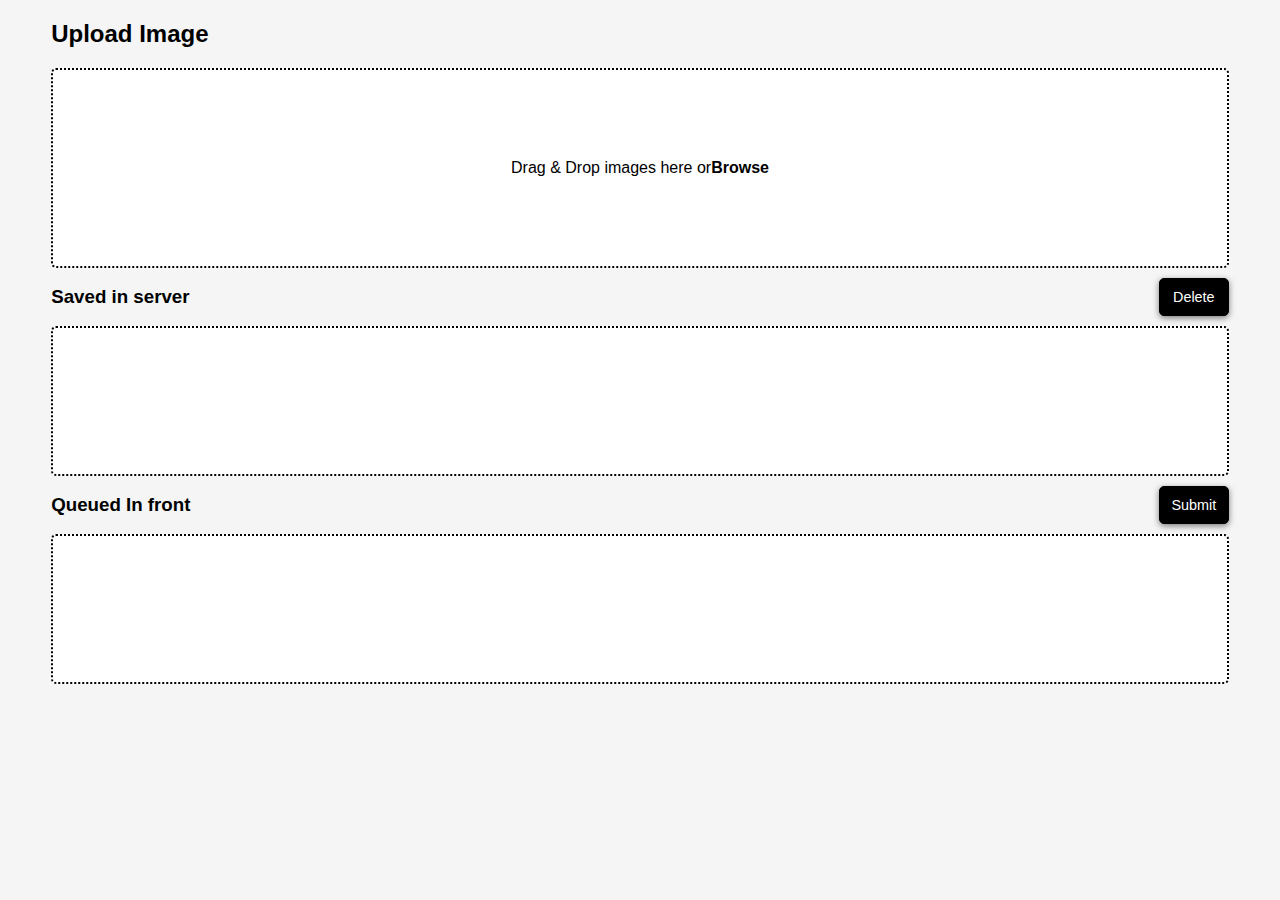
==== index.html @ f11d729c "upload,drag,drop and preview" ====
<!DOCTYPE html>
<html lang="en">
<head>
    <meta charset="UTF-8">
    <meta name="viewport" content="width=device-width, initial-scale=1.0">
    <title>Document</title>
    <link rel="stylesheet" href="style.css">
</head>
<body>
  <main class="app">
    <div class="header">
        <h2>Upload Image</h2>
    </div>
       <div class="input-div">
        <p>Drag & Drop images here or<span class="browse">Browse</span></p>
        <input type="file" class="file" multiple="multiple" accept="image/png,image/jpeg,img/jpg">
       </div>
   
   <form id="saved-form">
    <div class="header">
        <h3>Saved in server</h3>
        <button type="submit">Delete</button>
    </div>
    <div class="saved-div"></div>
   </form>
   <form id="queued-form">
    <div class="header">
        <h3>Queued In front</h3>
        <button type="submit">Submit</button>
    </div>
    <div class="queued-div"></div>
   </form>
  </main>
  <div class="image">
    <span onclick="deleteQueuedImage()"></span>
  </div>
  <div class="image">
    <span onclick="selectImagesFromUploaded()"></span>
  </div>
  <script>
    let queuedImagesArray=[];
    saveForm=document.querySelector("#saved-form"),
    queuedForm=document.querySelector("#queued-form"),
    savedDiv=document.querySelector(".saved-div"),
    queuedDiv=document.querySelector(".queued-div"),
    inputDiv=document.querySelector(".input-div"),
    input=document.querySelector(".input-div input"),
    serverMessage=document.querySelector(".server-message"),
    deleteImages=[];
    input.addEventListener("change",()=>{
        const files = input.files
        for(let  i=0;i<files.length;i++){
            queuedImagesArray.push(files[i])
        }
        queuedForm.reset()
        displayQueuedImages()
    });
    inputDiv.addEventListener("drop", (e) => {
        e.preventDefault();
        const files = e.dataTransfer.files;
        for (let i = 0; i < files.length; i++) {
            if (!files[i].type.match("image")) continue;
            if (queuedImagesArray.every((image) => image.name !== files[i].name))
                queuedImagesArray.push(files[i]);
        }
        displayQueuedImages();
    });
    function displayQueuedImages() {
        let images = "";
        queuedImagesArray.forEach((image, index) => {
            images += `<div class="image">
                <img src="${URL.createObjectURL(image)}" alt="image">
                <span onclick="deleteQueuedImage(${index})">&times;</span>
            </div>`;
        });
        queuedDiv.innerHTML = images; // Corrected innerHTML spelling
    }
    function selectImagesFromUploaded() {
        const uploadedImages = document.querySelectorAll('.image img');
        const selectedImages = [];
        
        uploadedImages.forEach(image => {
            const isSelected = confirm(`Do you want to select this image?\n${image.src}`);
            if (isSelected) {
                selectedImages.push(image.src);
            }
        });
        
        // Process selected images (e.g., display, download, etc.)
        console.log(selectedImages);
    }
    function deleteQueuedImage(index){
        queuedImagesArray.splice(index,1)
        displayQueuedImages()
    }
  </script>
    
</body>
</html>
---- style.css ----
* {
    padding: 0;
    margin: 0;
    box-sizing: border-box;
  }
  
  body {
    font-family: 'Jost', sans-serif;
    background-color: whitesmoke;
  }
  
  button {
    padding: 10px;
    width: 70px;
    color: white;
    font-family: inherit;
    border-radius: 5px;
    cursor: pointer;
    border: 1px solid black;
    background-color: black;
    box-shadow: 0px 2px 6px 0px rgba(0, 0, 0, 0.5);
    font-size: 0.9rem;
  }
  
  .app {
    max-width: 1224px;
    width: 92%;
    margin: 20px auto;
    display: flex;
    flex-direction: column;
    gap: 10px;
  }
  
  .header {
    display: flex;
    justify-content: space-between;
    align-items: center;
    gap: 15px;
    width: 100%;
    padding-bottom: 10px;
  }
  
  .header h2 {
    min-width: fit-content;
  }
  
  .server-message {
    width: 100%;
    padding: 16px;
    border-radius: 5px;
  }
  
  .input-div {
    width: 100%;
    height: 200px;
    border-radius: 5px;
    display: flex;
    justify-content: center;
    align-items: center;
    text-align: center;
    border: 2px dotted black;
    background-color: white;
    position: relative;
  }
  
  .input-div .browse {
    color: black;
    font-weight: bold;
  }
  
  .file {
    width: 100%;
    height: 100%;
    position: absolute;
    opacity: 0;
    cursor: pointer;
  }
  
  .saved-div,
  .queued-div {
    width: 100%;
    min-height: 150px;
    display: flex;
    justify-content: flex-start;
    flex-wrap: wrap;
    gap: 15px;
    position: relative;
    border-radius: 5px;
    border: 2px dotted black;
    background-color: white;
  }
  
  .saved-div .image,
  .queued-div .image {
    height: 150px;
    border-radius: 5px;
    box-shadow: 0 0 5px rgba(0, 0, 0, 0.15);
    overflow: hidden;
    position: relative;
  }
  
  .saved-div .image:nth-child(4n),
  .queued-div .image:nth-child(4n) {
    margin-right: 0;
  }
  
  .saved-div .image img,
  .queued-div .image img {
    height: 100%;
    width: 100%;
  }
  
  .saved-div .image span,
  .queued-div .image span {
    position: absolute;
    top: -4px;
    right: 4px;
    cursor: pointer;
    font-size: 22px;
    color: white;
  }
  
  .saved-div .image span:hover,
  .queued-div .image span:hover {
    opacity: 0.8;
  }
  
  .saved-div .span--hidden,
  .queued-div .span--hidden {
    visibility: hidden;
  }
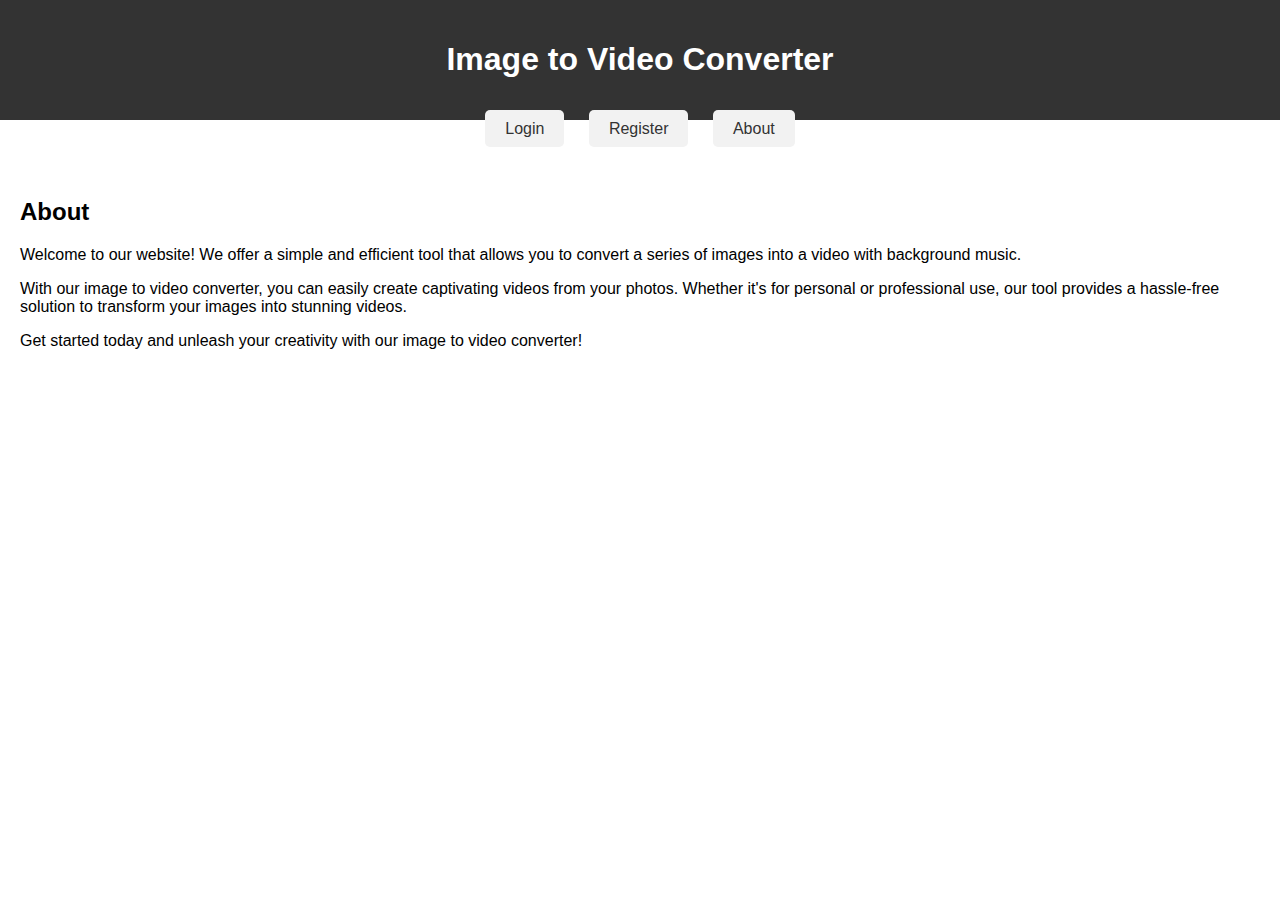
==== commit f74b8931: "Added Video section" ====
--- a/index.html
+++ b/index.html
@@ -1,99 +1,56 @@
 <!DOCTYPE html>
 <html lang="en">
 <head>
-    <meta charset="UTF-8">
-    <meta name="viewport" content="width=device-width, initial-scale=1.0">
-    <title>Document</title>
-    <link rel="stylesheet" href="style.css">
+<meta charset="UTF-8">
+<meta name="viewport" content="width=device-width, initial-scale=1.0">
+<title>Image to Video Converter</title>
+<style>
+    /* Some basic styling for demonstration */
+    body {
+        font-family: Arial, sans-serif;
+        margin: 0;
+        padding: 0;
+    }
+    header {
+        background-color: #333;
+        color: #fff;
+        padding: 20px;
+        text-align: center;
+    }
+    nav {
+        text-align: center;
+        margin-bottom: 20px;
+    }
+    nav a {
+        text-decoration: none;
+        margin: 0 10px;
+        color: #333;
+        background-color: #f2f2f2;
+        padding: 10px 20px;
+        border-radius: 5px;
+    }
+    nav a:hover {
+        background-color: #ddd;
+    }
+    section {
+        padding: 20px;
+    }
+</style>
 </head>
 <body>
-  <main class="app">
-    <div class="header">
-        <h2>Upload Image</h2>
-    </div>
-       <div class="input-div">
-        <p>Drag & Drop images here or<span class="browse">Browse</span></p>
-        <input type="file" class="file" multiple="multiple" accept="image/png,image/jpeg,img/jpg">
-       </div>
-   
-   <form id="saved-form">
-    <div class="header">
-        <h3>Saved in server</h3>
-        <button type="submit">Delete</button>
-    </div>
-    <div class="saved-div"></div>
-   </form>
-   <form id="queued-form">
-    <div class="header">
-        <h3>Queued In front</h3>
-        <button type="submit">Submit</button>
-    </div>
-    <div class="queued-div"></div>
-   </form>
-  </main>
-  <div class="image">
-    <span onclick="deleteQueuedImage()"></span>
-  </div>
-  <div class="image">
-    <span onclick="selectImagesFromUploaded()"></span>
-  </div>
-  <script>
-    let queuedImagesArray=[];
-    saveForm=document.querySelector("#saved-form"),
-    queuedForm=document.querySelector("#queued-form"),
-    savedDiv=document.querySelector(".saved-div"),
-    queuedDiv=document.querySelector(".queued-div"),
-    inputDiv=document.querySelector(".input-div"),
-    input=document.querySelector(".input-div input"),
-    serverMessage=document.querySelector(".server-message"),
-    deleteImages=[];
-    input.addEventListener("change",()=>{
-        const files = input.files
-        for(let  i=0;i<files.length;i++){
-            queuedImagesArray.push(files[i])
-        }
-        queuedForm.reset()
-        displayQueuedImages()
-    });
-    inputDiv.addEventListener("drop", (e) => {
-        e.preventDefault();
-        const files = e.dataTransfer.files;
-        for (let i = 0; i < files.length; i++) {
-            if (!files[i].type.match("image")) continue;
-            if (queuedImagesArray.every((image) => image.name !== files[i].name))
-                queuedImagesArray.push(files[i]);
-        }
-        displayQueuedImages();
-    });
-    function displayQueuedImages() {
-        let images = "";
-        queuedImagesArray.forEach((image, index) => {
-            images += `<div class="image">
-                <img src="${URL.createObjectURL(image)}" alt="image">
-                <span onclick="deleteQueuedImage(${index})">&times;</span>
-            </div>`;
-        });
-        queuedDiv.innerHTML = images; // Corrected innerHTML spelling
-    }
-    function selectImagesFromUploaded() {
-        const uploadedImages = document.querySelectorAll('.image img');
-        const selectedImages = [];
-        
-        uploadedImages.forEach(image => {
-            const isSelected = confirm(`Do you want to select this image?\n${image.src}`);
-            if (isSelected) {
-                selectedImages.push(image.src);
-            }
-        });
-        
-        // Process selected images (e.g., display, download, etc.)
-        console.log(selectedImages);
-    }
-    function deleteQueuedImage(index){
-        queuedImagesArray.splice(index,1)
-        displayQueuedImages()
-    }
-  </script>
-    
+<header>
+    <h1>Image to Video Converter</h1>
+</header>
+<nav>
+    <a href="login.html">Login</a>
+    <a href="register.html">Register</a>
+    <a href="#about">About</a>
+</nav>
+<section id="about">
+    <h2>About</h2>
+    <p>Welcome to our website! We offer a simple and efficient tool that allows you to convert a series of images into a video with background music.</p>
+    <p>With our image to video converter, you can easily create captivating videos from your photos. Whether it's for personal or professional use, our tool provides a hassle-free solution to transform your images into stunning videos.</p>
+    <p>Get started today and unleash your creativity with our image to video converter!</p>
+</section>
 </body>
-</html>+</html>
